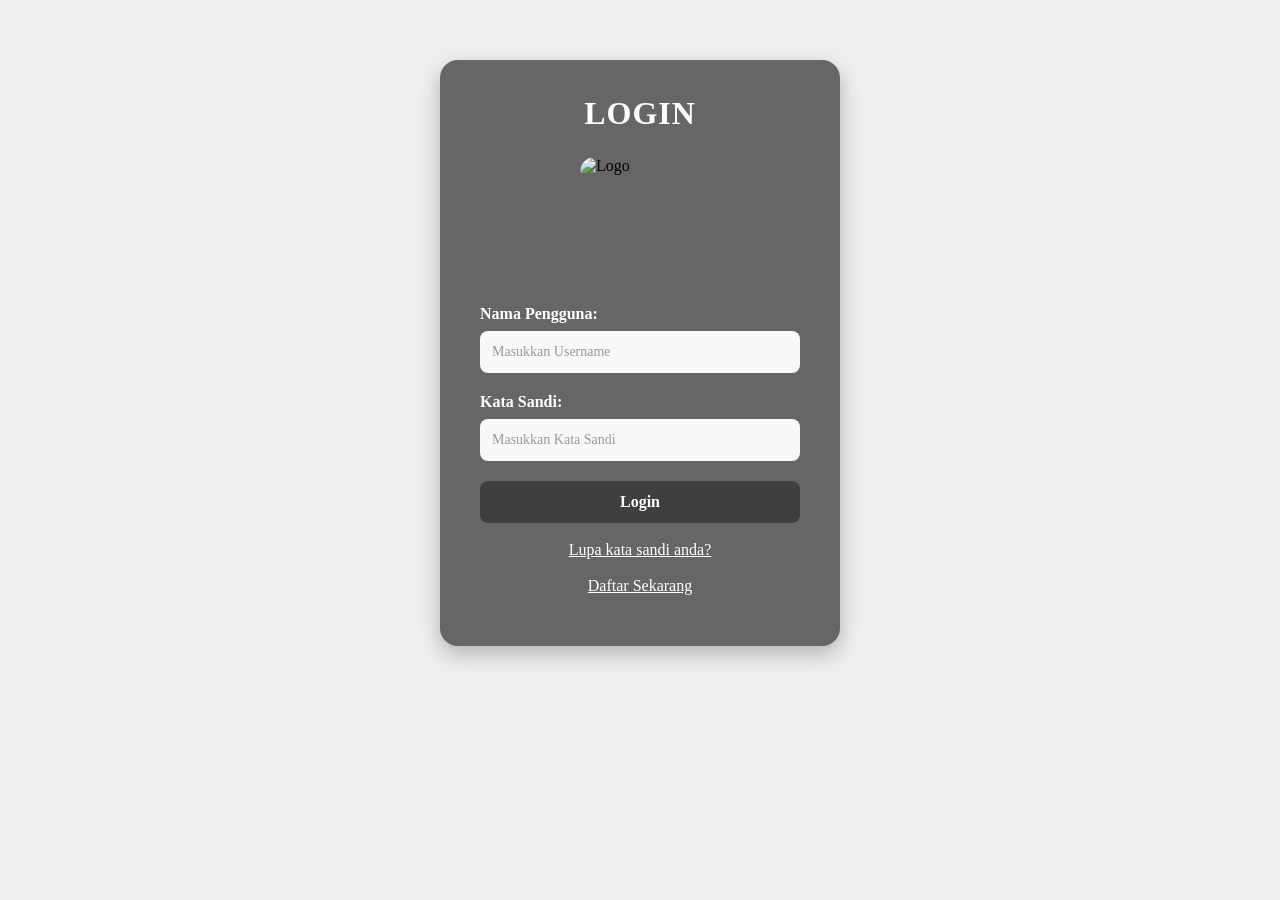
==== index.html @ 8e5b4beb "Add files via upload" ====
<!DOCTYPE html>
<html lang="id">
<head>
    <meta charset="UTF-8">
    <meta name="viewport" content="width=device-width, initial-scale=1.0">
    <title>Form Login</title>
    <link rel="stylesheet" href="style.css">
</head>

<body>

    <div class="login-container">
        <h1>LOGIN</h1>

        <img src="Asset/logo.png" alt="Logo" class="logo">

        <label for="username">Nama Pengguna:</label>
        <input
            type="text"
            id="username"
            name="username"
            placeholder="Masukkan Username"
            required
        >

        <label for="password">Kata Sandi:</label>
        <input
            type="password"
            id="password"
            name="password"
            placeholder="Masukkan Kata Sandi"
            required
        >

        <button type="submit">Login</button>

        <p><a href="#">Lupa kata sandi anda?</a></p>
        <p><a href="#">Daftar Sekarang</a></p>
    </div>

</body>
</html>
---- style.css ----
body {
    margin: 0;
    padding: 0;
    background-color: #eeeeee;
    font-family: Georgia, serif;
}

/* Kotak Login */
.login-container {
    width: 320px;
    margin: 60px auto;
    padding: 35px 40px;
    background-color: #666666;
    border-radius: 18px;
    box-shadow: 0 8px 20px rgba(0, 0, 0, 0.25);
}

/* Judul LOGIN */
h1 {
    text-align: center;
    color: #ffffff;
    font-family: Georgia, serif;
    font-size: 32px;
    font-weight: bold;
    letter-spacing: 1px;
    margin: 0 0 25px;
}

/* Logo */
/* FOTO TIDAK DIUBAH */
.logo {
    display: block;
    width: 120px;
    height: 120px;
    object-fit: contain;
    margin: 0 auto 28px;
    border-radius: 15px;
}

/* Label */
label {
    display: block;
    color: #ffffff;
    font-family: Georgia, serif;
    font-size: 16px;
    font-weight: bold;
    margin-bottom: 8px;
}

/* Input */
input[type="text"],
input[type="password"] {
    width: 100%;
    height: 42px;
    padding: 10px 12px;
    margin-bottom: 20px;
    box-sizing: border-box;

    border: none;
    border-radius: 8px;

    background-color: #f8f8f8;
    color: #333333;

    font-family: Georgia, serif;
    font-size: 14px;
}

input::placeholder {
    color: #999999;
}

/* Tombol Login */
button[type="submit"] {
    width: 100%;
    height: 42px;

    border: none;
    border-radius: 8px;

    background-color: #3f3f3f;
    color: #ffffff;

    font-family: Georgia, serif;
    font-size: 16px;
    font-weight: bold;

    cursor: pointer;
}

button[type="submit"]:hover {
    background-color: #292929;
}

/* Link */
p {
    text-align: center;
    margin-top: 18px;
    font-family: Georgia, serif;
}

a {
    color: #ffffff;
    font-family: Georgia, serif;
    text-decoration: underline;
}

a:hover {
    color: #dddddd;
}
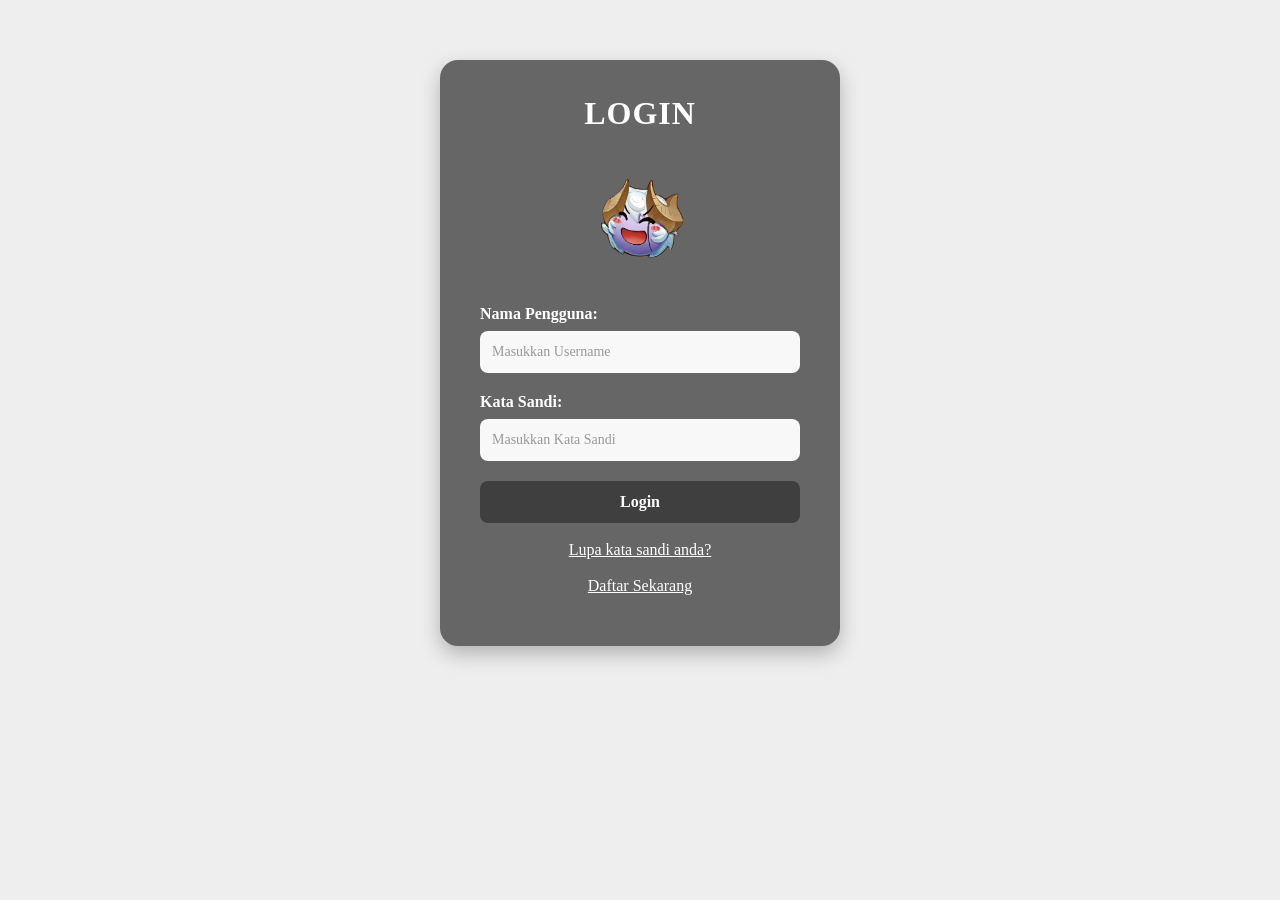
==== commit b279b5a8: "Encapsulate inputs in a form element Added a form element to encapsulate the username and password i" ====
--- a/index.html
+++ b/index.html
@@ -14,29 +14,31 @@
 
         <img src="Asset/logo.png" alt="Logo" class="logo">
 
-        <label for="username">Nama Pengguna:</label>
-        <input
-            type="text"
-            id="username"
-            name="username"
-            placeholder="Masukkan Username"
-            required
-        >
+        <form>
+            <label for="username">Nama Pengguna:</label>
+            <input
+                type="text"
+                id="username"
+                name="username"
+                placeholder="Masukkan Username"
+                required
+            >
 
-        <label for="password">Kata Sandi:</label>
-        <input
-            type="password"
-            id="password"
-            name="password"
-            placeholder="Masukkan Kata Sandi"
-            required
-        >
+            <label for="password">Kata Sandi:</label>
+            <input
+                type="password"
+                id="password"
+                name="password"
+                placeholder="Masukkan Kata Sandi"
+                required
+            >
 
-        <button type="submit">Login</button>
+            <button type="submit">Login</button>
+        </form>
 
         <p><a href="#">Lupa kata sandi anda?</a></p>
         <p><a href="#">Daftar Sekarang</a></p>
     </div>
 
 </body>
-</html>+</html>
